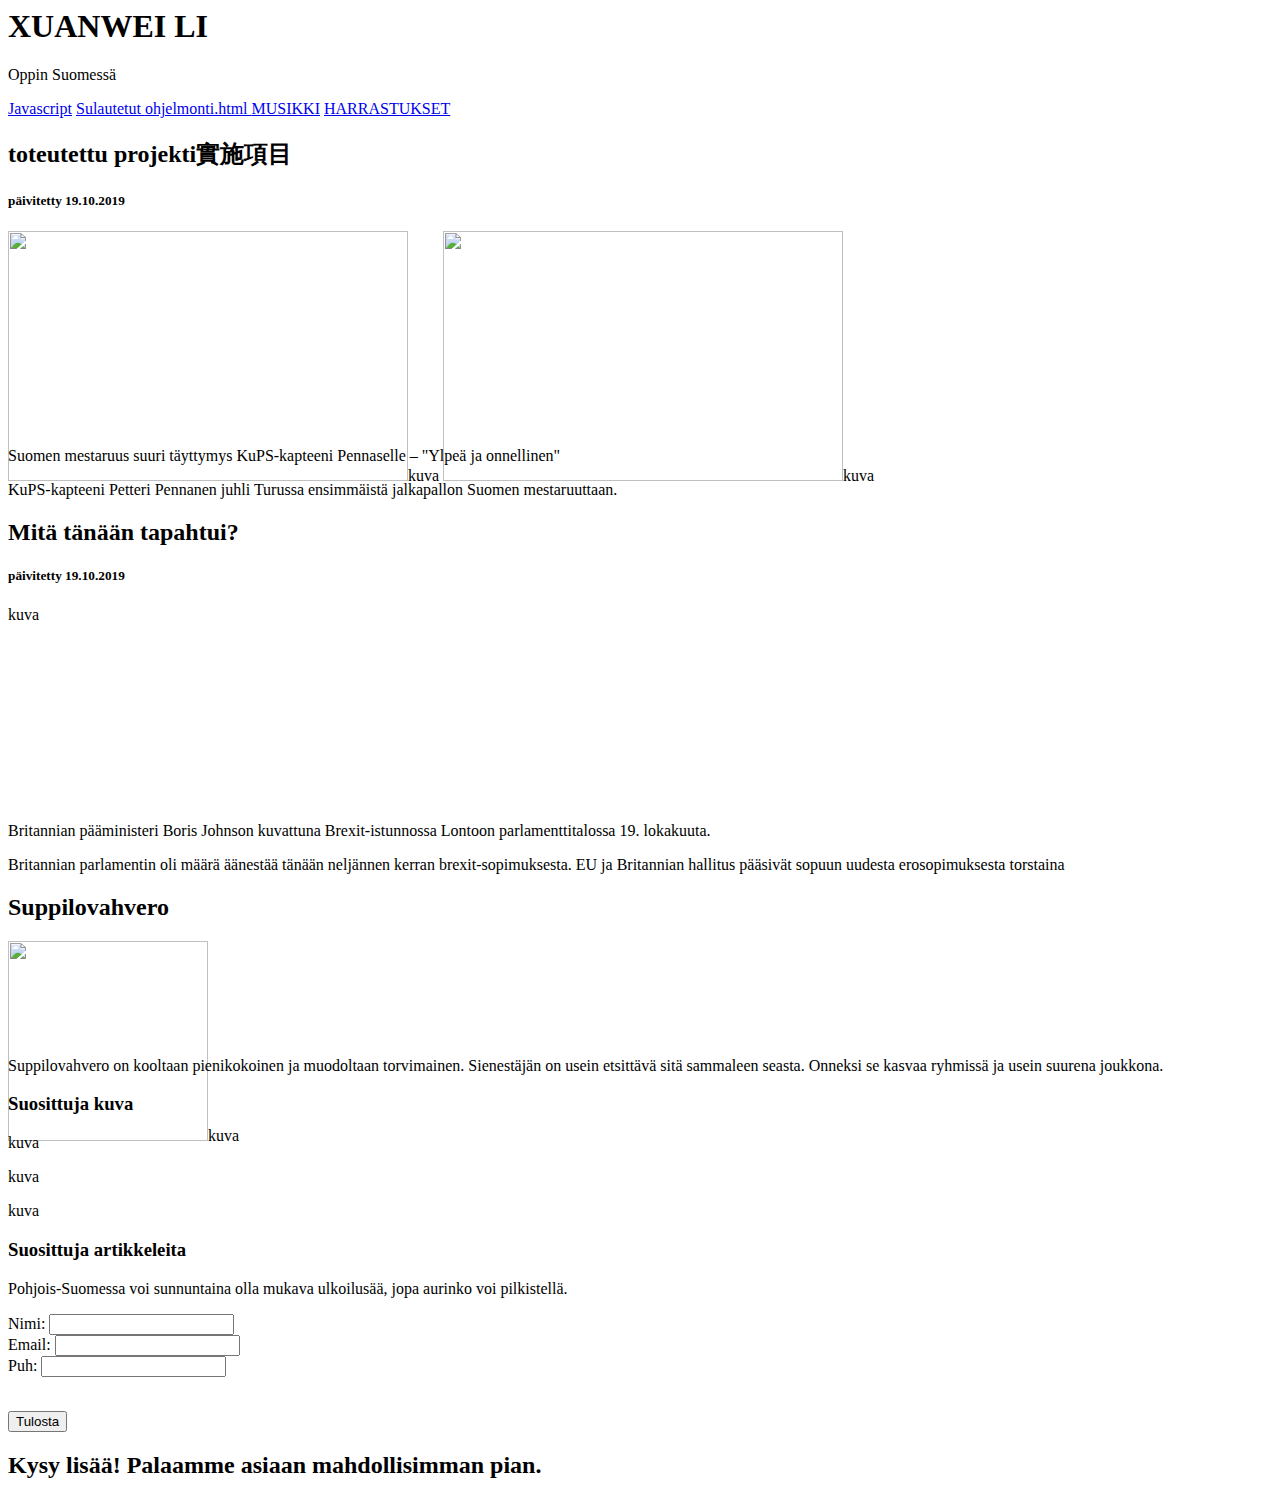
==== portfolio/index.html @ f7c57034 "22,11,2019" ====
<html>
  <meta charset="utf-8">
   <title>XUANWEI LI</title>
  </head>
    <body>

       <div class="header">
        <h1>XUANWEI LI</h1>
           <p>Oppin Suomessä</p>
       </div>

       <div class="topnav">
         <a href="Javascript.html">Javascript</a>
         <a href=Sulautetut.html>Sulautetut </a>
         <a href=ohjelmonti.html >ohjelmonti.html </a>
         <a href=https://www.youtube.com/watch?v=hKm6q0yFFaA>
         MUSIKKI</a>
         <a href=https://musakoulu.net/ >HARRASTUKSET </a>
       </div>

       <div class="row">
       <div class="leftcolumn">
       <div class="card">
         <h2> toteutettu projekti實施項目</h2>
         <h5>päivitetty 19.10.2019 </h5>
       <div class="fakeimg" style="height:200px;"><img src="kuva/h1.jpg" style="height:250px; width:400px;" >kuva
      
       <img src="kuva/s1.jpg" style="height:250px; width:400px;" >kuva</div>
      
         <p>Suomen mestaruus suuri täyttymys KuPS-kapteeni Pennaselle – "Ylpeä ja onnellinen" </p>
         <p>KuPS-kapteeni Petteri Pennanen juhli Turussa ensimmäistä jalkapallon Suomen mestaruuttaan. </p>
       </div>
       <div class="card">
          <h2>Mitä tänään tapahtui?</h2>
          <h5>päivitetty 19.10.2019 </h5>
       <div class="fakeimg" style="height:200px;">kuva</div>
            <p>Britannian pääministeri Boris Johnson kuvattuna Brexit-istunnossa Lontoon parlamenttitalossa 19. lokakuuta. </p>
            <p> Britannian parlamentin oli määrä äänestää tänään neljännen kerran brexit-sopimuksesta. EU ja Britannian hallitus pääsivät sopuun uudesta erosopimuksesta torstaina</p>
       </div>
       </div>
       <div class="rightcolumn">
       <div class="card">
            <h2>Suppilovahvero</h2>
        <div class="fakeimg" style="height:100px;"><img src="suppilovahvero.jpg" style="height:200px;" width: 100%;>kuva</div>
            <p>Suppilovahvero on kooltaan pienikokoinen ja muodoltaan torvimainen. Sienestäjän on usein etsittävä sitä sammaleen seasta. Onneksi se kasvaa ryhmissä ja usein suurena joukkona.</p>
        </div>
        <div class="card">
             <h3>Suosittuja kuva</h3>
        <div class="fakeimg"><p>kuva</p></div>
        <div class="fakeimg"><p>kuva</p></div>
        <div class="fakeimg"><p>kuva</p></div>
        </div>
         <div class="card">
             <h3>Suosittuja artikkeleita</h3>
            <p>Pohjois-Suomessa voi sunnuntaina olla mukava ulkoilusää, jopa aurinko voi pilkistellä.</p>
        </div>
        </div>
        </div>
        <div>
            <form id="yhteystietolomake">
                Nimi: <input type="text" name="Nimi" value=""><br>
                Email: <input type="email" name="Email" value=""><br>
                Puh: <input type="number" name="Puh" value=""><br><br>
            </form> 
            <button onclick="yhteystietoFunktio()">Tulosta</button>
    </div>
    <div id="yhteystiedotTuloste">

    </div>
        <div class="footer">
            <h2>Kysy lisää! Palaamme asiaan mahdollisimman pian.</h2>
        </div>

    </body>
</html>
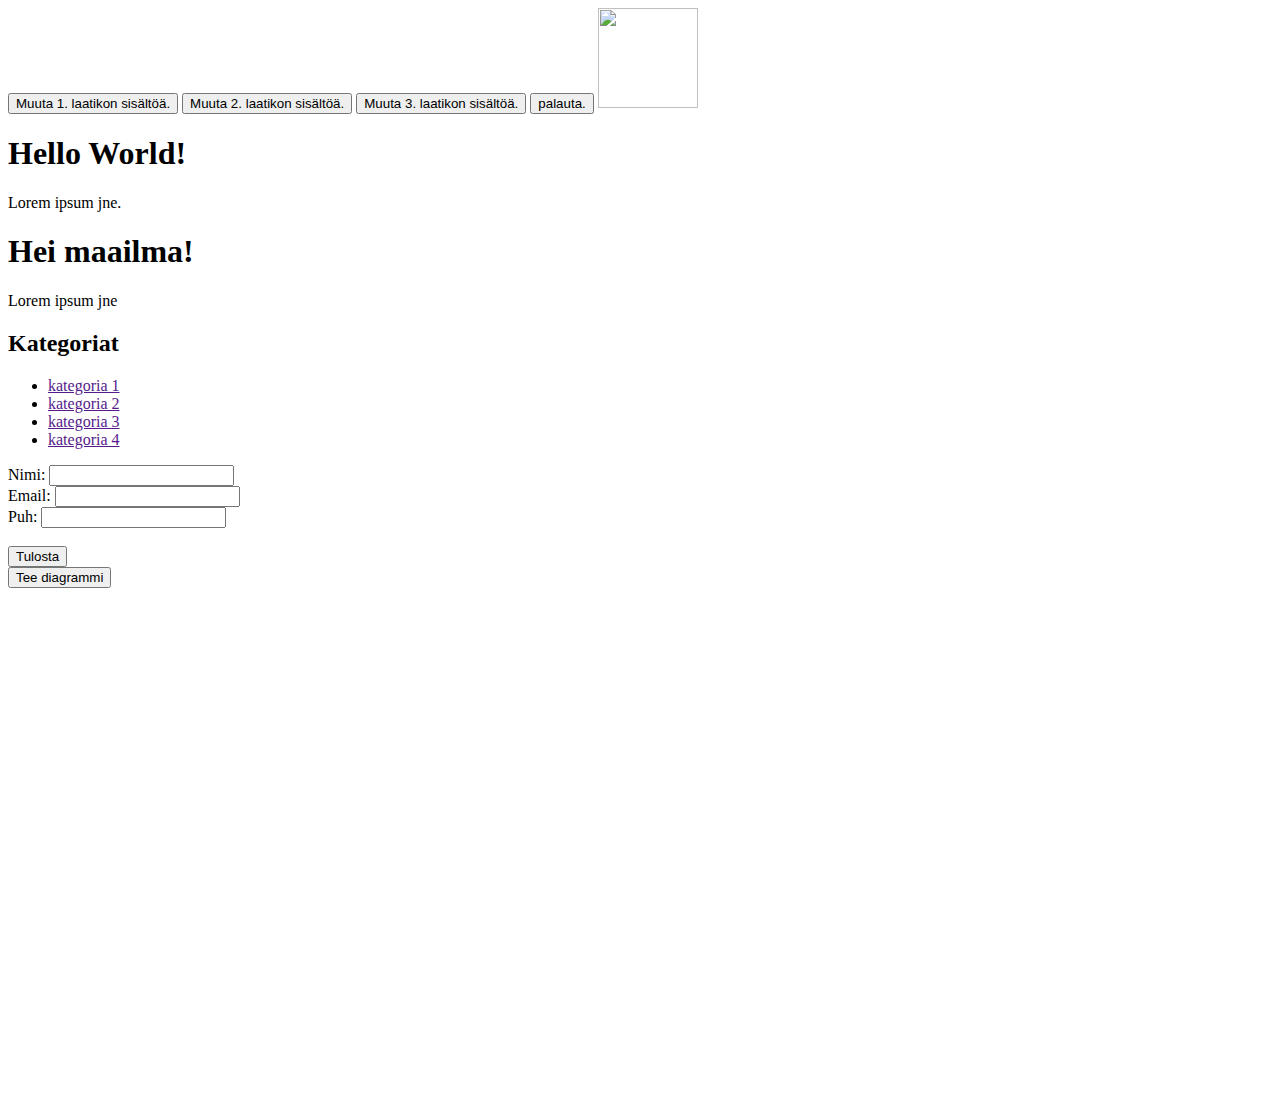
==== commit 207c5b16: "29,11,2019" ====
--- a/portfolio/index.html
+++ b/portfolio/index.html
@@ -1,75 +1,55 @@
+<!DOCTYPE html>
 <html>
-  <meta charset="utf-8">
-   <title>XUANWEI LI</title>
-  </head>
+    <head>
+        <meta charset="UTF-8">
+        <title>
+            Tyylitiedostoharjoituksia
+        </title>
+        <link rel="stylesheet" type="text/css" href="tyyli2.css">
+        <script src="aivot.js"></script>
+    </head>
     <body>
+        <button type="button" onclick="laatikkoFunktio(1)" class="muutosNappi">Muuta 1. laatikon sisältöä.</button>
+        <button type="button" onclick="laatikkoFunktio(2)" class="muutosNappi">Muuta 2. laatikon sisältöä.</button>
+        <button type="button" onclick="laatikkoFunktio(3)" class="muutosNappi">Muuta 3. laatikon sisältöä.</button>
+        <button type="button" onclick="laatikkoFunktio(4)" class="muutosNappi">palauta.</button>
+        <img src="smiley1.png" height="100px" width="100px">
+        <div class="alusta1">
+            <div class="alusta2" id="laatikko1">
+                <h1 class="originalOtsikko1">Hello World!</h1>
+                <p>Lorem ipsum jne.</p>
+            </div>
 
-       <div class="header">
-        <h1>XUANWEI LI</h1>
-           <p>Oppin Suomessä</p>
-       </div>
+            <div class="alusta3" id="laatikko2">
+                <h1 class="originalOtsikko2">Hei maailma!</h1>
+                <p>Lorem ipsum jne</p>
+            </div>
+            
 
-       <div class="topnav">
-         <a href="Javascript.html">Javascript</a>
-         <a href=Sulautetut.html>Sulautetut </a>
-         <a href=ohjelmonti.html >ohjelmonti.html </a>
-         <a href=https://www.youtube.com/watch?v=hKm6q0yFFaA>
-         MUSIKKI</a>
-         <a href=https://musakoulu.net/ >HARRASTUKSET </a>
-       </div>
+            <div class="kategoriat" id="laatikko3">
+                <h2 class="originalOtsikko3">Kategoriat</h2>
+                <ul>
+                    <li><a href="">kategoria 1</a></li>
+                    <li><a href="">kategoria 2</a></li>
+                    <li><a href="">kategoria 3</a></li>
+                    <li><a href="">kategoria 4</a></li>
+                </ul>
+            </div>
+            <div>
+                    <form id="yhteystietolomake">
+                        Nimi: <input type="text" name="Nimi" value=""><br>
+                        Email: <input type="email" name="Email" value=""><br>
+                        Puh: <input type="number" name="Puh" value=""><br><br>
+                    </form> 
+                    <button onclick="yhteystietoFunktio()">Tulosta</button>
+            </div>
+            <div id="yhteystiedotTuloste">
 
-       <div class="row">
-       <div class="leftcolumn">
-       <div class="card">
-         <h2> toteutettu projekti實施項目</h2>
-         <h5>päivitetty 19.10.2019 </h5>
-       <div class="fakeimg" style="height:200px;"><img src="kuva/h1.jpg" style="height:250px; width:400px;" >kuva
-      
-       <img src="kuva/s1.jpg" style="height:250px; width:400px;" >kuva</div>
-      
-         <p>Suomen mestaruus suuri täyttymys KuPS-kapteeni Pennaselle – "Ylpeä ja onnellinen" </p>
-         <p>KuPS-kapteeni Petteri Pennanen juhli Turussa ensimmäistä jalkapallon Suomen mestaruuttaan. </p>
-       </div>
-       <div class="card">
-          <h2>Mitä tänään tapahtui?</h2>
-          <h5>päivitetty 19.10.2019 </h5>
-       <div class="fakeimg" style="height:200px;">kuva</div>
-            <p>Britannian pääministeri Boris Johnson kuvattuna Brexit-istunnossa Lontoon parlamenttitalossa 19. lokakuuta. </p>
-            <p> Britannian parlamentin oli määrä äänestää tänään neljännen kerran brexit-sopimuksesta. EU ja Britannian hallitus pääsivät sopuun uudesta erosopimuksesta torstaina</p>
-       </div>
-       </div>
-       <div class="rightcolumn">
-       <div class="card">
-            <h2>Suppilovahvero</h2>
-        <div class="fakeimg" style="height:100px;"><img src="suppilovahvero.jpg" style="height:200px;" width: 100%;>kuva</div>
-            <p>Suppilovahvero on kooltaan pienikokoinen ja muodoltaan torvimainen. Sienestäjän on usein etsittävä sitä sammaleen seasta. Onneksi se kasvaa ryhmissä ja usein suurena joukkona.</p>
-        </div>
-        <div class="card">
-             <h3>Suosittuja kuva</h3>
-        <div class="fakeimg"><p>kuva</p></div>
-        <div class="fakeimg"><p>kuva</p></div>
-        <div class="fakeimg"><p>kuva</p></div>
-        </div>
-         <div class="card">
-             <h3>Suosittuja artikkeleita</h3>
-            <p>Pohjois-Suomessa voi sunnuntaina olla mukava ulkoilusää, jopa aurinko voi pilkistellä.</p>
-        </div>
-        </div>
-        </div>
-        <div>
-            <form id="yhteystietolomake">
-                Nimi: <input type="text" name="Nimi" value=""><br>
-                Email: <input type="email" name="Email" value=""><br>
-                Puh: <input type="number" name="Puh" value=""><br><br>
-            </form> 
-            <button onclick="yhteystietoFunktio()">Tulosta</button>
-    </div>
-    <div id="yhteystiedotTuloste">
-
-    </div>
-        <div class="footer">
-            <h2>Kysy lisää! Palaamme asiaan mahdollisimman pian.</h2>
-        </div>
-
+            </div>
+            <div>                    
+                <button onclick="diagrammiFunktio()">Tee diagrammi</button><br>                    
+                <canvas id="myCanvas" width="700" height="500" style="border:0px solid black;"></canvas>            
+                </div>
+         </div>
     </body>
 </html>
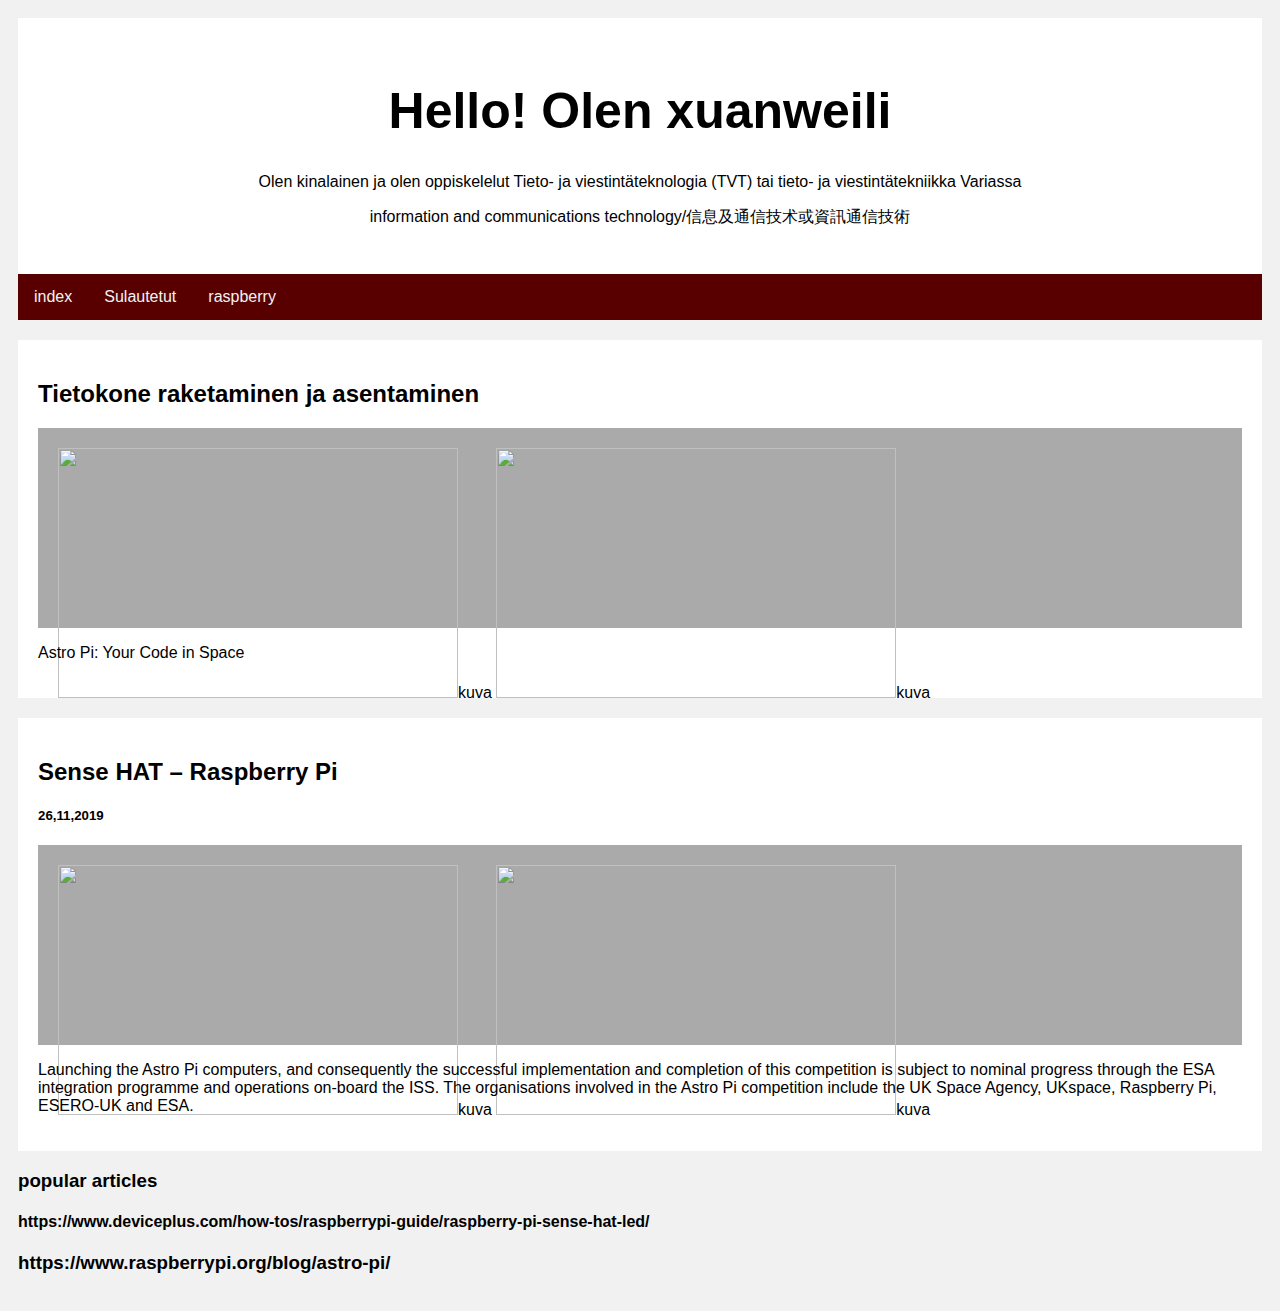
==== commit 9ddae259: "29,11,2019" ====
--- a/portfolio/index.html
+++ b/portfolio/index.html
@@ -1,55 +1,151 @@
 <!DOCTYPE html>
 <html>
-    <head>
-        <meta charset="UTF-8">
-        <title>
-            Tyylitiedostoharjoituksia
-        </title>
-        <link rel="stylesheet" type="text/css" href="tyyli2.css">
-        <script src="aivot.js"></script>
-    </head>
-    <body>
-        <button type="button" onclick="laatikkoFunktio(1)" class="muutosNappi">Muuta 1. laatikon sisältöä.</button>
-        <button type="button" onclick="laatikkoFunktio(2)" class="muutosNappi">Muuta 2. laatikon sisältöä.</button>
-        <button type="button" onclick="laatikkoFunktio(3)" class="muutosNappi">Muuta 3. laatikon sisältöä.</button>
-        <button type="button" onclick="laatikkoFunktio(4)" class="muutosNappi">palauta.</button>
-        <img src="smiley1.png" height="100px" width="100px">
-        <div class="alusta1">
-            <div class="alusta2" id="laatikko1">
-                <h1 class="originalOtsikko1">Hello World!</h1>
-                <p>Lorem ipsum jne.</p>
-            </div>
+<head>
+<meta charset="utf-8">
+<title>xuanweili</title>
+<style>
+* {
+  box-sizing: border-box;
+}
 
-            <div class="alusta3" id="laatikko2">
-                <h1 class="originalOtsikko2">Hei maailma!</h1>
-                <p>Lorem ipsum jne</p>
-            </div>
-            
+body {
+  font-family: Arial;
+  padding: 10px;
+  background: #f1f1f1;
+}
 
-            <div class="kategoriat" id="laatikko3">
-                <h2 class="originalOtsikko3">Kategoriat</h2>
-                <ul>
-                    <li><a href="">kategoria 1</a></li>
-                    <li><a href="">kategoria 2</a></li>
-                    <li><a href="">kategoria 3</a></li>
-                    <li><a href="">kategoria 4</a></li>
-                </ul>
-            </div>
-            <div>
-                    <form id="yhteystietolomake">
-                        Nimi: <input type="text" name="Nimi" value=""><br>
-                        Email: <input type="email" name="Email" value=""><br>
-                        Puh: <input type="number" name="Puh" value=""><br><br>
-                    </form> 
-                    <button onclick="yhteystietoFunktio()">Tulosta</button>
-            </div>
-            <div id="yhteystiedotTuloste">
+/* 头部标题 */
+.header {
+  padding: 30px;
+  text-align: center;
+  background: white;
+}
 
-            </div>
-            <div>                    
-                <button onclick="diagrammiFunktio()">Tee diagrammi</button><br>                    
-                <canvas id="myCanvas" width="700" height="500" style="border:0px solid black;"></canvas>            
-                </div>
-         </div>
-    </body>
+.header h1 {
+  font-size: 50px;
+}
+/* 导航条 */
+.topnav {
+  overflow: hidden;
+  background-color:#580000
+}
+
+/* 导航条链接 */
+.topnav a {
+  float: left;
+  display: block;
+  color: #f2f2f2;
+  text-align: center;
+  padding: 14px 16px;
+  text-decoration: none;
+}
+
+/* 链接颜色修改 */
+.topnav a:hover {
+  background-color: #ddd;
+  color: black;
+}
+/* 创建两列 */
+/* Left column */
+.leftcolumn {
+  float: left;
+  width: 100%;
+}
+
+/* 右侧栏 */
+.rightcolumn {
+  float: left;
+  width: 25%;
+  background-color: #f1f1f1;
+  padding-left: 20px;
+}
+
+/* 图像部分 */
+.fakeimg {
+  background-color: #aaa;
+  width: 100%;
+  padding: 20px;
+}
+
+/* 文章卡片效果 */
+.card {
+  background-color: white;
+  padding: 20px;
+  margin-top: 20px;
+}
+
+/* 列后面清除浮动 */
+.row:after {
+  content: "";
+  display: table;
+  clear: both;
+}
+
+
+
+/* 响应式布局 - 屏幕尺寸小于 800px 时，两列布局改为上下布局 */
+@media screen and (max-width: 800px) {
+  .leftcolumn, .rightcolumn {
+    width: 100%;
+    padding: 0;
+  }
+}
+
+/* 响应式布局 -屏幕尺寸小于 400px 时，导航等布局改为上下布局 */
+@media screen and (max-width: 400px) {
+  .topnav a {
+    float: none;
+    width: 100%;
+  }
+}
+</style>
+</head>
+<body>
+
+<div class="header">
+<h1>Hello!  Olen xuanweili</h1>
+  <p>Olen kinalainen ja olen oppiskelelut Tieto- ja viestintäteknologia (TVT) tai tieto- ja viestintätekniikka Variassa</p>
+  <p>information and communications technology/信息及通信技术或資訊通信技術</p>
+</div>
+<div class="topnav">
+    <a href="index.html">index</a>
+    <a href="Sulautetut.html">Sulautetut </a>
+    <a href="raspberry.html">raspberry </a>
+</div>
+
+
+<div class="row">
+  <div class="leftcolumn">
+    <div class="card">
+      <h2>Tietokone raketaminen ja asentaminen</h2>
+      <div class="fakeimg" style="height:200px;"><img src="kuva/h5.jpg" style="height:250px; width:400px;" >kuva
+
+        <img src="kuva/s1.jpg" style="height:250px; width:400px;" >kuva</div>
+        <p>Astro Pi: Your Code in Space</p>
+        
+    </div>
+    <div class="card">
+      <h2>Sense HAT – Raspberry Pi</h2>
+      <h5>26,11,2019</h5>
+      <div class="fakeimg" style="height:200px;"><img src="kuva/h2.jpg" style="height:250px; width:400px;" >kuva
+
+      <img src="kuva/astro pi3.jpg" style="height:250px; width:400px;" >kuva</div>
+      <p>Launching the Astro Pi computers, and consequently the successful implementation and completion of this competition is subject to nominal progress through the ESA integration programme and operations on-board the ISS.
+        The organisations involved in the Astro Pi competition include the UK Space Agency, UKspace, Raspberry Pi, ESERO-UK and ESA.</p>
+    </div>
+  </div>
+
+  <div class="row">
+    <div class="leftcolumn">
+        <h3>popular articles</h3>
+          <h4>https://www.deviceplus.com/how-tos/raspberrypi-guide/raspberry-pi-sense-hat-led/</h4>
+        <h3>https://www.raspberrypi.org/blog/astro-pi/</h3>
+    </div>
+
+  </div>
+</div>
+
+
+
+</body>
 </html>
